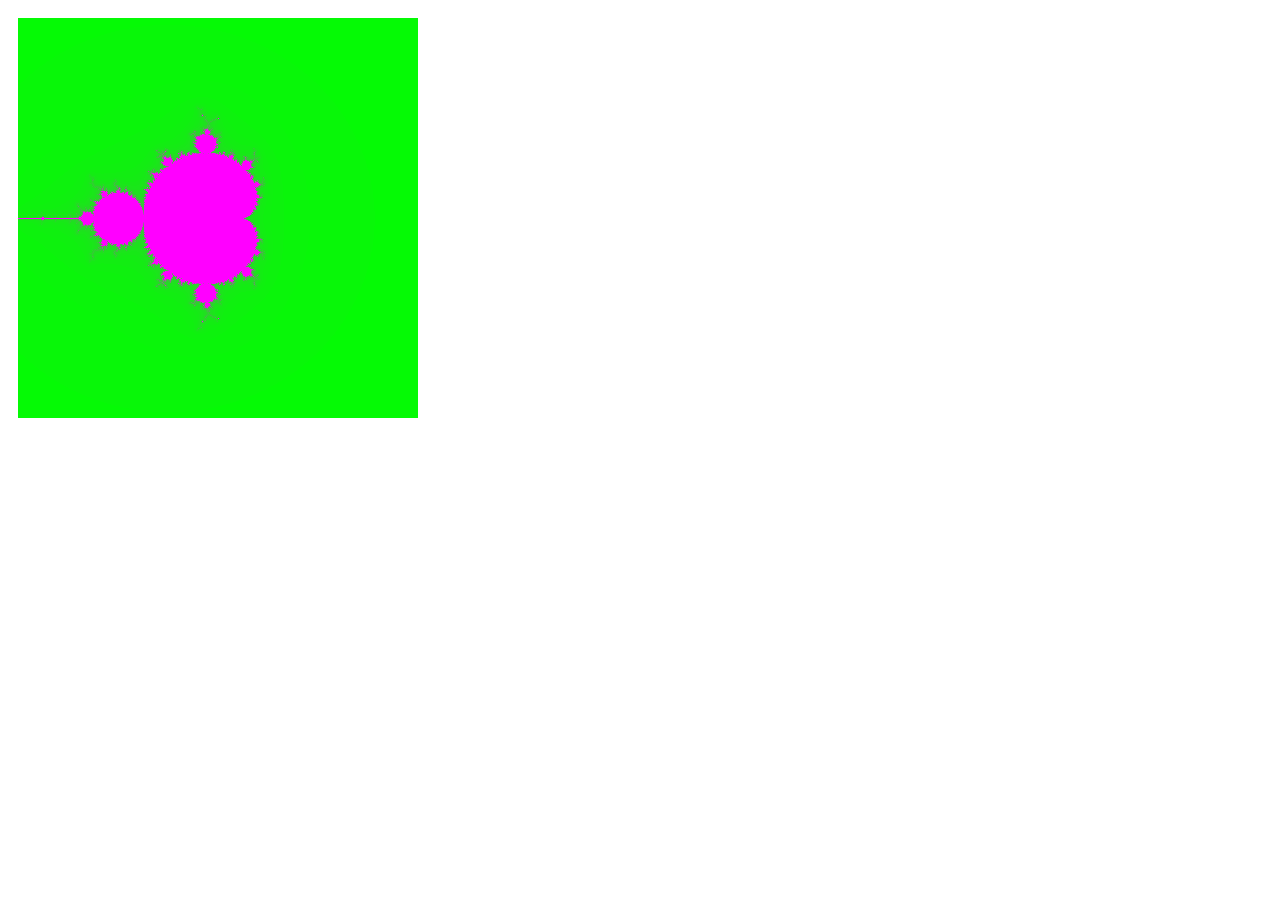
==== mandelbrot.html @ fe2a2686 "first attempt to implement mandelbrot" ====
<!DOCTYPE html>
<html>
    <head>
        <title>Mandelbrot</title>
        <script type="text/javascript" src="overeemm.mandelbrot.js"></script>
        <style>
        canvas { margin: 10px; }
        </style>
    </head>
    <body>
    
        <canvas id="example" width="400" height="400">
            Your browser does not support the CANVAS element. To bad!
        </canvas>    
    
        <div style="float:clear" />
    
    
        <script type="text/javascript">
            overeemm.mandelbrot.Painter({ canvas : document.getElementById('example') }).paint();		
        </script>
    </body>
</html>
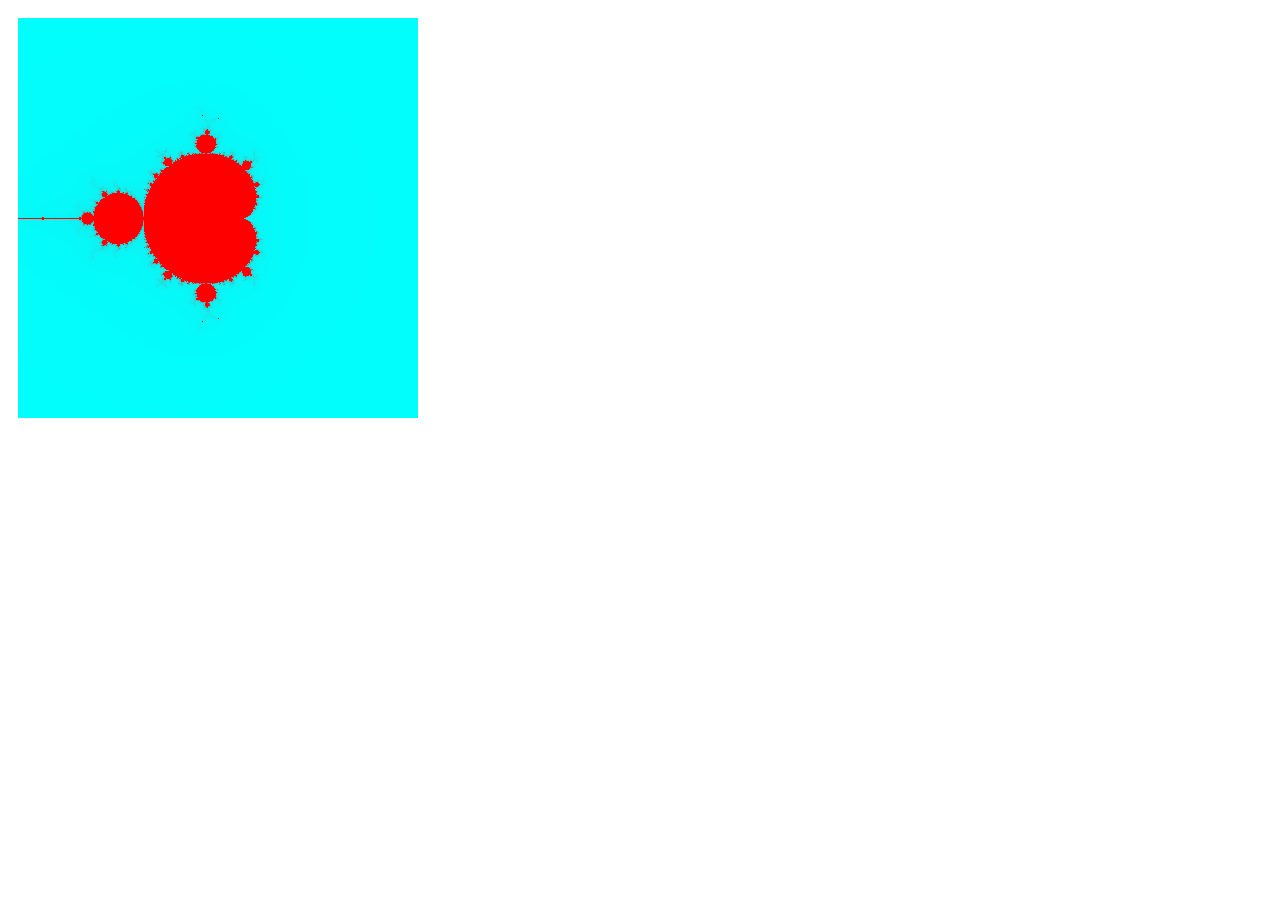
==== commit 551ceaaa: "zooming working" ====
--- a/mandelbrot.html
+++ b/mandelbrot.html
@@ -17,7 +17,12 @@
     
     
         <script type="text/javascript">
-            overeemm.mandelbrot.Painter({ canvas : document.getElementById('example') }).paint();		
+            var example = document.getElementById('example');
+            var painter = overeemm.mandelbrot.Painter({ canvas : example }).paint();	
+            example.onclick = function (event) {
+                 var point = painter.getCoordinates(event, document, example);
+                 painter.zoom(point).paint();
+            };
         </script>
     </body>
 </html>